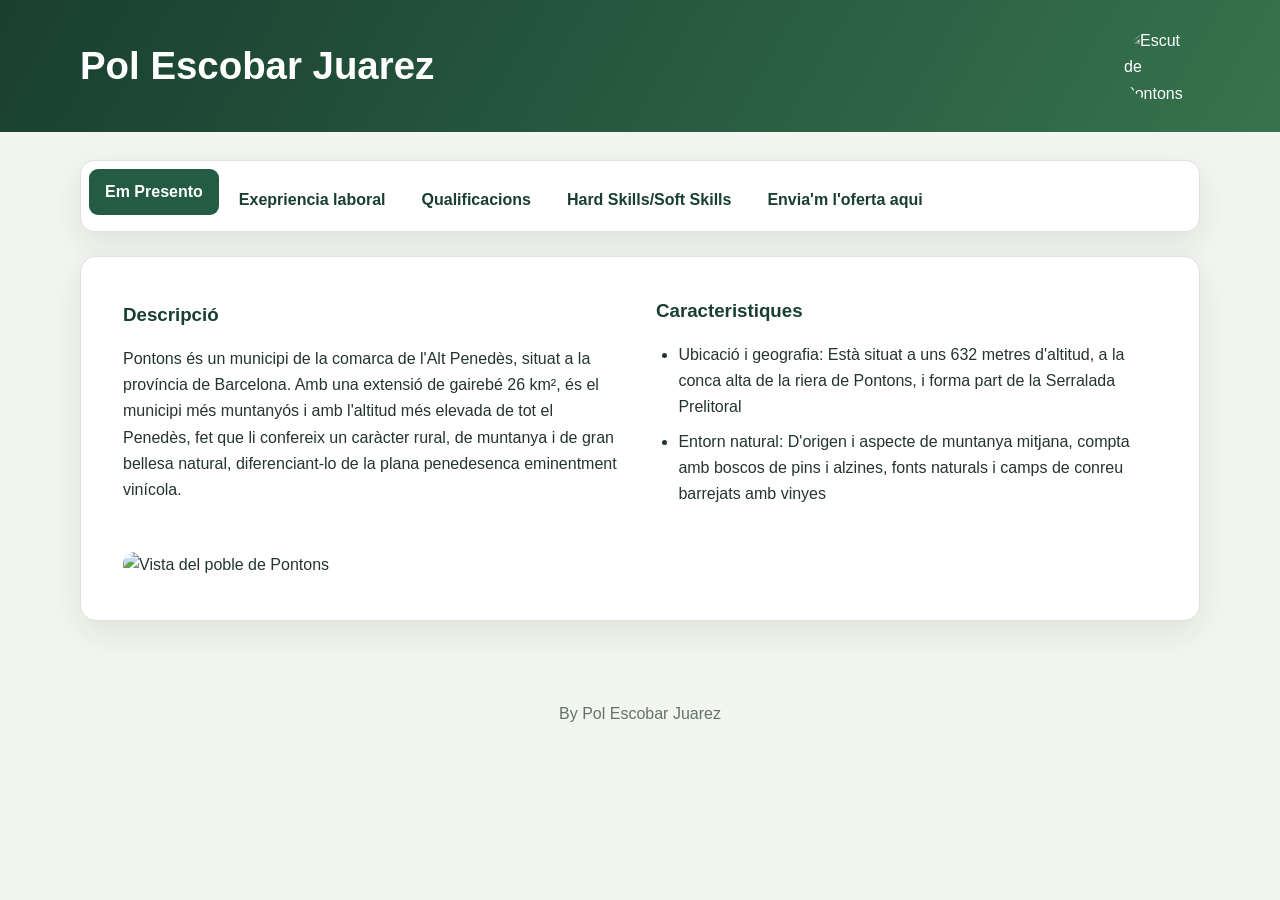
==== index.html @ 772f5682 "curriculum iniciat amb menu de navegacio" ====
<!DOCTYPE html>
<html lang="en">

<head>
  <meta charset="UTF-8">
  <meta name="viewport" content="width=device-width, initial-scale=1.0">
  <link rel="stylesheet" href="css/styles.css">
  <script src="js/script.js" defer></script>
  <title>Pontons</title>
</head>

<body>
  <div class="site-header-wrap">
    <header class="site-title-header" aria-label="Capçalera de Pontons">
      <h2>Pol Escobar Juarez</h2>
    </header>
    <header class="site-crest-header" aria-label="Escut de Pontons">
      <img src="fotos/Escut_de_Pontons.svg.webp" alt="Escut de Pontons">
    </header>
  </div>

  <section>
    <nav id="site-navigation" aria-label="Navegació principal"></nav>
    <article>
      <div class="row flex">
        <div class="column">
          <h1>Descripció</h1>
          <p>Pontons és un municipi de la comarca de l'Alt Penedès, situat a la província de Barcelona. Amb una extensió
            de gairebé 26 km², és el municipi més muntanyós i amb l'altitud més elevada de tot el Penedès, fet que li
            confereix un caràcter rural, de muntanya i de gran bellesa natural, diferenciant-lo de la plana penedesenca
            eminentment vinícola.</p>
        </div>
        <div class="column">
          <h1>Caracteristiques</h1>
          <ul>
            <li>Ubicació i geografia: Està situat a uns 632 metres d'altitud, a la conca alta de la
              riera de Pontons, i forma part de la Serralada Prelitoral</li>
            <li>Entorn natural: D'origen i aspecte de muntanya mitjana, compta amb boscos de pins i alzines, fonts
              naturals i camps de conreu barrejats amb vinyes </li>
          </ul>
        </div>
      </div>
      <div class="row flex home-image-row">
        <img class="imatge-pontons" src="fotos/vista_de_pontons.jpg" alt="Vista del poble de Pontons">
      </div>
    </article>
  </section>

  <footer>
    <p>By Pol Escobar Juarez</p>
  </footer>

</body>

</html>
---- css/styles.css ----
:root {
  color-scheme: light;
  font-family: "Segoe UI", Arial, sans-serif;
  color: #25352d;
  background: #f3f5ef;
  font-synthesis: none;
  text-rendering: optimizeLegibility;
  --green: #245c43;
  --green-dark: #193f30;
  --green-light: #e4eee5;
  --surface: #fff;
  --muted: #64736a;
  --border: #dce4dc;
  --shadow: 0 12px 32px rgb(34 57 42 / 9%);
}

* {
  box-sizing: border-box;
}

body {
  min-width: 320px;
  margin: 0;
  line-height: 1.65;
}

.site-header-wrap {
  display: flex;
  align-items: center;
  justify-content: space-between;
  gap: 24px;
  padding: 28px max(24px, calc((100% - 1120px) / 2));
  color: #fff;
  background: linear-gradient(120deg, #193f30, #36734e);
}

.site-title-header h2 {
  margin: 0;
  color: #fff;
  font-size: clamp(1.6rem, 4vw, 2.4rem);
  line-height: 1.2;
}

.site-crest-header img {
  display: block;
  width: 76px;
  height: 76px;
  object-fit: contain;
  border-radius: 50%;
}

body > section {
  width: min(1120px, calc(100% - 40px));
  min-height: 55vh;
  margin: 28px auto;
}

nav {
  margin-bottom: 24px;
  overflow: hidden;
  border: 1px solid var(--border);
  border-radius: 14px;
  background: var(--surface);
  box-shadow: var(--shadow);
}

nav ul {
  display: flex;
  flex-wrap: wrap;
  gap: 4px;
  margin: 0;
  padding: 8px;
  list-style: none;
}

nav a {
  display: block;
  padding: 10px 16px;
  border-radius: 9px;
  color: var(--green-dark);
  font-weight: 600;
  text-decoration: none;
  transition: background-color 160ms ease, color 160ms ease;
}

nav a:hover,
nav a:focus-visible {
  background: var(--green-light);
  outline: none;
}

nav a.active {
  color: #fff;
  background: var(--green);
}

article {
  padding: clamp(22px, 4vw, 42px);
  border: 1px solid var(--border);
  border-radius: 16px;
  background: var(--surface);
  box-shadow: var(--shadow);
}

h1,
h2,
h3,
h4 {
  color: var(--green-dark);
  line-height: 1.25;
}

article h1,
article h2,
article h3 {
  margin-top: 0;
}

.row.flex {
  display: flex;
  align-items: center;
  gap: 32px;
  margin-bottom: 28px;
}

.row.flex:last-child {
  margin-bottom: 0;
}

.column {
  flex: 1 1 0;
  min-width: 0;
}

.column img,
.imatge-pontons {
  display: block;
  width: 100%;
  max-height: 420px;
  border-radius: 12px;
  object-fit: cover;
}

.home-image-row {
  justify-content: center;
}

.home-image-row .imatge-pontons {
  max-height: 460px;
}

.titol {
  width: 100%;
}

ol,
article ul {
  padding-left: 1.4rem;
}

li + li {
  margin-top: 8px;
}

.gallery {
  display: grid;
  grid-template-columns: repeat(auto-fit, minmax(min(100%, 220px), 1fr));
  gap: 16px;
  margin: 20px 0 30px;
}

.gallery-item {
  overflow: hidden;
  border-radius: 12px;
  background: var(--green-light);
}

.gallery-item img {
  display: block;
  width: 100%;
  aspect-ratio: 3 / 2;
  object-fit: cover;
  transition: transform 180ms ease;
}

.gallery-item a:hover img {
  transform: scale(1.04);
}

.contact-form {
  display: grid;
  gap: 20px;
}

fieldset {
  display: grid;
  gap: 16px;
  min-width: 0;
  margin: 0;
  padding: 20px;
  border: 1px solid var(--border);
  border-radius: 12px;
}

legend {
  padding: 0 8px;
  color: var(--green-dark);
  font-weight: 700;
}

.grup-input {
  display: grid;
  gap: 6px;
}

.grup-input input,
.grup-input select {
  width: 100%;
  min-height: 44px;
  padding: 9px 12px;
  border: 1px solid #bdcbbf;
  border-radius: 8px;
  background: #fff;
  color: inherit;
  font: inherit;
}

.grup-input input:focus,
.grup-input select:focus {
  border-color: var(--green);
  outline: 3px solid rgb(36 92 67 / 15%);
}

.opcions-formulari {
  display: flex;
  flex-wrap: wrap;
  align-items: center;
  gap: 10px;
}

.grup-condicions {
  grid-template-columns: auto 1fr;
  align-items: center;
}

.grup-condicions .missatge-error {
  grid-column: 1 / -1;
}

.missatge-error {
  color: #a23832;
  font-size: 0.9rem;
}

.botons-formulari {
  display: flex;
  flex-wrap: wrap;
  gap: 12px;
}

button {
  min-height: 44px;
  padding: 10px 18px;
  border: 1px solid var(--green);
  border-radius: 8px;
  background: var(--green);
  color: #fff;
  font: inherit;
  font-weight: 650;
  cursor: pointer;
}

button[type="reset"] {
  background: #fff;
  color: var(--green-dark);
}

button:hover {
  background: var(--green-dark);
  color: #fff;
}

footer {
  padding: 18px 24px;
  color: var(--muted);
  text-align: center;
}

footer p {
  margin: 0;
}

@media (max-width: 680px) {
  .site-header-wrap {
    padding: 22px 20px;
  }

  .site-crest-header img {
    width: 60px;
    height: 60px;
  }

  body > section {
    width: min(100% - 24px, 1120px);
    margin: 16px auto;
  }

  nav ul {
    display: grid;
    grid-template-columns: repeat(2, minmax(0, 1fr));
  }

  nav a {
    padding: 9px 10px;
    font-size: 0.92rem;
  }

  .row.flex {
    align-items: stretch;
    flex-direction: column;
    gap: 18px;
  }

  article {
    padding: 22px 18px;
  }
}
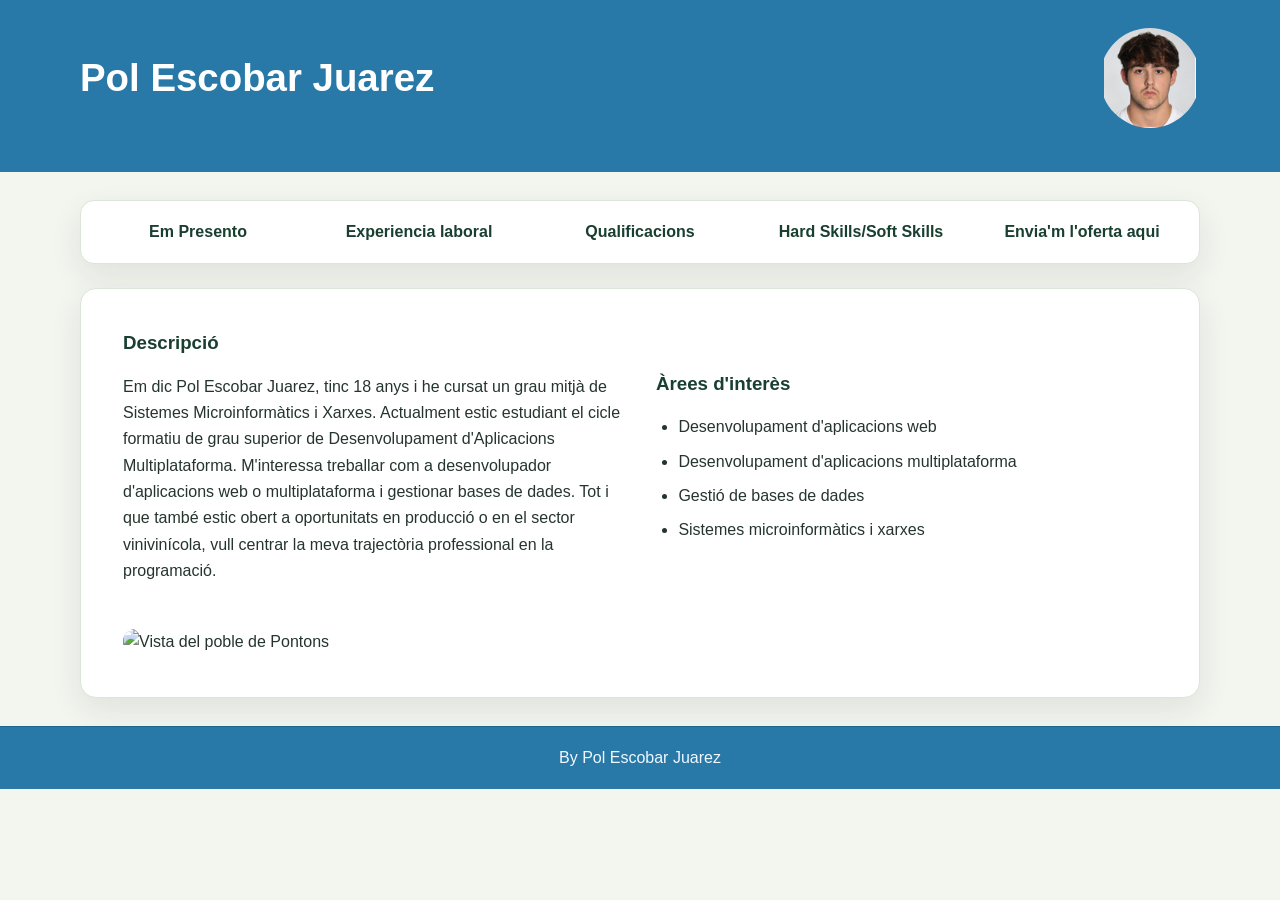
==== commit 81647941: "Experiencia i index acabat" ====
--- a/index.html
+++ b/index.html
@@ -6,7 +6,7 @@
   <meta name="viewport" content="width=device-width, initial-scale=1.0">
   <link rel="stylesheet" href="css/styles.css">
   <script src="js/script.js" defer></script>
-  <title>Pontons</title>
+  <title>CV - Pol Escobar Juarez</title>
 </head>
 
 <body>
@@ -15,7 +15,7 @@
       <h2>Pol Escobar Juarez</h2>
     </header>
     <header class="site-crest-header" aria-label="Escut de Pontons">
-      <img src="fotos/Escut_de_Pontons.svg.webp" alt="Escut de Pontons">
+      <img src="img/Pol.png" alt="Pol">
     </header>
   </div>
 
@@ -25,18 +25,15 @@
       <div class="row flex">
         <div class="column">
           <h1>Descripció</h1>
-          <p>Pontons és un municipi de la comarca de l'Alt Penedès, situat a la província de Barcelona. Amb una extensió
-            de gairebé 26 km², és el municipi més muntanyós i amb l'altitud més elevada de tot el Penedès, fet que li
-            confereix un caràcter rural, de muntanya i de gran bellesa natural, diferenciant-lo de la plana penedesenca
-            eminentment vinícola.</p>
+          <p>Em dic Pol Escobar Juarez, tinc 18 anys i he cursat un grau mitjà de Sistemes Microinformàtics i Xarxes. Actualment estic estudiant el cicle formatiu de grau superior de Desenvolupament d'Aplicacions Multiplataforma. M'interessa treballar com a desenvolupador d'aplicacions web o multiplataforma i gestionar bases de dades. Tot i que també estic obert a oportunitats en producció o en el sector vinivinícola, vull centrar la meva trajectòria professional en la programació.</p>
         </div>
         <div class="column">
-          <h1>Caracteristiques</h1>
+          <h1>Àrees d'interès</h1>
           <ul>
-            <li>Ubicació i geografia: Està situat a uns 632 metres d'altitud, a la conca alta de la
-              riera de Pontons, i forma part de la Serralada Prelitoral</li>
-            <li>Entorn natural: D'origen i aspecte de muntanya mitjana, compta amb boscos de pins i alzines, fonts
-              naturals i camps de conreu barrejats amb vinyes </li>
+            <li>Desenvolupament d'aplicacions web</li>
+            <li>Desenvolupament d'aplicacions multiplataforma</li>
+            <li>Gestió de bases de dades</li>
+            <li>Sistemes microinformàtics i xarxes</li>
           </ul>
         </div>
       </div>
--- a/css/styles.css
+++ b/css/styles.css
@@ -1,3 +1,4 @@
+/* Define el tema general, la tipografía, los colores y las variables reutilizables del sitio. */
 :root {
   color-scheme: light;
   font-family: "Segoe UI", Arial, sans-serif;
@@ -14,26 +15,30 @@
   --shadow: 0 12px 32px rgb(34 57 42 / 9%);
 }
 
+/* Hace que el ancho y alto de los elementos incluyan el relleno y los bordes. */
 * {
   box-sizing: border-box;
 }
 
+/* Quita el margen predeterminado del documento y establece el ancho mínimo y el interlineado. */
 body {
   min-width: 320px;
   margin: 0;
   line-height: 1.65;
 }
 
+/* Organiza la cabecera con un azul más intenso y texto blanco para mantener el contraste. */
 .site-header-wrap {
   display: flex;
   align-items: center;
   justify-content: space-between;
-  gap: 24px;
-  padding: 28px max(24px, calc((100% - 1120px) / 2));
+  gap: 37px;
+  padding: 28px max(37px, calc((100% - 1120px) / 2)) 44px;
   color: #fff;
-  background: linear-gradient(120deg, #193f30, #36734e);
-}
-
+  background: #2879a8;
+}
+
+/* Da formato al título principal de la cabecera y adapta su tamaño a la pantalla. */
 .site-title-header h2 {
   margin: 0;
   color: #fff;
@@ -41,20 +46,23 @@
   line-height: 1.2;
 }
 
+/* Ajusta el escudo de la cabecera para que se muestre como una imagen circular. */
 .site-crest-header img {
   display: block;
-  width: 76px;
-  height: 76px;
+  width: 100px;
+  height: 100px;
   object-fit: contain;
   border-radius: 50%;
 }
 
+/* Centra las secciones principales y limita su ancho para facilitar la lectura. */
 body > section {
   width: min(1120px, calc(100% - 40px));
   min-height: 55vh;
   margin: 28px auto;
 }
 
+/* Presenta la navegación como una tarjeta con bordes redondeados y sombra. */
 nav {
   margin-bottom: 24px;
   overflow: hidden;
@@ -64,36 +72,42 @@
   box-shadow: var(--shadow);
 }
 
+/* Distribuye horizontalmente los elementos de navegación y elimina las viñetas. */
 nav ul {
   display: flex;
-  flex-wrap: wrap;
-  gap: 4px;
+  flex-wrap: nowrap;
+  gap: 3px;
   margin: 0;
   padding: 8px;
   list-style: none;
 }
 
+/* Reparte por igual el espacio disponible entre las opciones de navegación. */
+nav li {
+  flex: 1;
+  min-width: 0;
+}
+
+/* Convierte cada enlace de navegación en un botón de texto centrado. */
 nav a {
   display: block;
   padding: 10px 16px;
   border-radius: 9px;
   color: var(--green-dark);
   font-weight: 600;
+  text-align: center;
   text-decoration: none;
   transition: background-color 160ms ease, color 160ms ease;
 }
 
+/* Resalta los enlaces cuando se pasa el cursor o se llega a ellos con el teclado. */
 nav a:hover,
 nav a:focus-visible {
   background: var(--green-light);
   outline: none;
 }
 
-nav a.active {
-  color: #fff;
-  background: var(--green);
-}
-
+/* Da formato de tarjeta a los artículos, con espacio interior, borde y sombra. */
 article {
   padding: clamp(22px, 4vw, 42px);
   border: 1px solid var(--border);
@@ -102,6 +116,7 @@
   box-shadow: var(--shadow);
 }
 
+/* Unifica el color y el interlineado de los encabezados. */
 h1,
 h2,
 h3,
@@ -110,12 +125,14 @@
   line-height: 1.25;
 }
 
+/* Elimina el espacio superior de los encabezados dentro de los artículos. */
 article h1,
 article h2,
 article h3 {
   margin-top: 0;
 }
 
+/* Coloca en fila los elementos de cada fila flexible y separa sus columnas. */
 .row.flex {
   display: flex;
   align-items: center;
@@ -123,15 +140,18 @@
   margin-bottom: 28px;
 }
 
+/* Evita dejar espacio inferior después de la última fila flexible. */
 .row.flex:last-child {
   margin-bottom: 0;
 }
 
+/* Permite que las columnas compartan el espacio disponible sin desbordarse. */
 .column {
   flex: 1 1 0;
   min-width: 0;
 }
 
+/* Ajusta las imágenes de las columnas y la imagen de Pontons al ancho disponible. */
 .column img,
 .imatge-pontons {
   display: block;
@@ -141,27 +161,74 @@
   object-fit: cover;
 }
 
+/*
+  La columna experience-images contiene las dos fotos de experiencia.
+  La convertimos en una cuadrícula para poder colocar las imágenes una junto a otra
+  cuando hay espacio y en una sola columna cuando la pantalla es más estrecha.
+*/
+.experience-images {
+  /* Activa la distribución en cuadrícula para las imágenes hijas. */
+  display: grid;
+  /*
+    Crea tantas columnas como quepan. Cada columna intenta medir al menos 220px
+    y comparte el espacio disponible (1fr). Si no caben dos, queda una sola.
+  */
+  grid-template-columns: repeat(auto-fit, minmax(min(100%, 220px), 1fr));
+  /* Alinea verticalmente las imágenes dentro de las celdas de la cuadrícula. */
+  align-items: center;
+  /* Deja 16px de separación entre las dos fotos. */
+  gap: 16px;
+}
+
+.experience-images img {
+  /* La imagen puede ocupar todo el ancho de su celda, sin salirse de ella. */
+  width: 100%;
+  /* Calcula la altura automáticamente para conservar la proporción original. */
+  height: auto;
+  /* Anula el límite de altura de la regla general de imágenes (.column img). */
+  max-height: none;
+  /* Muestra la foto completa en lugar de recortar sus bordes. */
+  object-fit: contain;
+}
+
+/* Centra los elementos de la fila de imágenes de la página de inicio. */
 .home-image-row {
   justify-content: center;
 }
 
+/* Permite que la imagen principal de inicio alcance una altura máxima mayor. */
 .home-image-row .imatge-pontons {
   max-height: 460px;
 }
 
+/* Hace que el elemento con la clase de título ocupe todo el ancho disponible. */
 .titol {
   width: 100%;
 }
 
+/* Añade sangría a las listas ordenadas y a las listas dentro de los artículos. */
 ol,
 article ul {
   padding-left: 1.4rem;
 }
 
-li + li {
+/*
+  Este ajuste corrige un problema visual del menú:
+  antes había una regla general que aplicaba margen superior a todos los <li>.
+  Como el nav también usa elementos <li>, la primera opción se desplazaba hacia arriba.
+  Por eso aquí se restringe el margen solo a las listas de contenido dentro de los articles.
+  La navegación principal queda sin ese espacio extra para conservar la alineación correcta.
+*/
+article ul li + li,
+article ol li + li {
   margin-top: 8px;
 }
 
+nav li + li {
+  margin-top: 0;
+}
+
+/* Crea una cuadrícula de imágenes adaptable al ancho disponible. */
 .gallery {
   display: grid;
   grid-template-columns: repeat(auto-fit, minmax(min(100%, 220px), 1fr));
@@ -169,12 +236,14 @@
   margin: 20px 0 30px;
 }
 
+/* Recorta el contenido que sobresalga de cada tarjeta de la galería. */
 .gallery-item {
   overflow: hidden;
   border-radius: 12px;
   background: var(--green-light);
 }
 
+/* Mantiene la proporción de las imágenes de la galería y suaviza su ampliación. */
 .gallery-item img {
   display: block;
   width: 100%;
@@ -183,15 +252,18 @@
   transition: transform 180ms ease;
 }
 
+/* Amplía ligeramente la imagen de la galería al pasar el cursor sobre su enlace. */
 .gallery-item a:hover img {
   transform: scale(1.04);
 }
 
+/* Organiza los campos del formulario en una columna con separación uniforme. */
 .contact-form {
   display: grid;
   gap: 20px;
 }
 
+/* Distribuye los elementos de cada grupo del formulario y dibuja su contorno. */
 fieldset {
   display: grid;
   gap: 16px;
@@ -202,17 +274,20 @@
   border-radius: 12px;
 }
 
+/* Destaca el título de cada grupo de campos del formulario. */
 legend {
   padding: 0 8px;
   color: var(--green-dark);
   font-weight: 700;
 }
 
+/* Coloca la etiqueta y el control de cada campo en una cuadrícula vertical. */
 .grup-input {
   display: grid;
   gap: 6px;
 }
 
+/* Da formato coherente a los campos de texto y selectores del formulario. */
 .grup-input input,
 .grup-input select {
   width: 100%;
@@ -225,12 +300,14 @@
   font: inherit;
 }
 
+/* Señala visualmente el campo que tiene el foco y mejora su accesibilidad. */
 .grup-input input:focus,
 .grup-input select:focus {
   border-color: var(--green);
   outline: 3px solid rgb(36 92 67 / 15%);
 }
 
+/* Ordena horizontalmente las opciones del formulario y permite que salten de línea. */
 .opcions-formulari {
   display: flex;
   flex-wrap: wrap;
@@ -238,26 +315,31 @@
   gap: 10px;
 }
 
+/* Coloca la casilla de condiciones junto a su texto en dos columnas. */
 .grup-condicions {
   grid-template-columns: auto 1fr;
   align-items: center;
 }
 
+/* Hace que el mensaje de error del grupo de condiciones ocupe ambas columnas. */
 .grup-condicions .missatge-error {
   grid-column: 1 / -1;
 }
 
+/* Muestra los mensajes de error con color y tamaño de texto diferenciados. */
 .missatge-error {
   color: #a23832;
   font-size: 0.9rem;
 }
 
+/* Alinea los botones del formulario y permite que se distribuyan en varias líneas. */
 .botons-formulari {
   display: flex;
   flex-wrap: wrap;
   gap: 12px;
 }
 
+/* Define el aspecto común de los botones y el cursor que indica que son interactivos. */
 button {
   min-height: 44px;
   padding: 10px 18px;
@@ -270,57 +352,72 @@
   cursor: pointer;
 }
 
+/* Diferencia el botón de restablecimiento con un fondo claro y texto oscuro. */
 button[type="reset"] {
   background: #fff;
   color: var(--green-dark);
 }
 
+/* Oscurece los botones al pasar el cursor para señalar la interacción. */
 button:hover {
   background: var(--green-dark);
   color: #fff;
 }
 
+/* Mantiene el pie centrado con un azul intenso a juego con la cabecera. */
 footer {
   padding: 18px 24px;
-  color: var(--muted);
+  color: #fff;
+  background: #2879a8;
+  border-top: 1px solid #1f668f;
   text-align: center;
 }
 
+/* Elimina el margen del párrafo del pie de página. */
 footer p {
   margin: 0;
-}
-
+  color:aliceblue
+}
+
+/* Adapta la distribución y los espacios para pantallas de hasta 680 píxeles. */
 @media (max-width: 680px) {
+  /* Reduce el relleno de la cabecera en pantallas pequeñas. */
   .site-header-wrap {
-    padding: 22px 20px;
-  }
-
+    padding: 22px 20px 38px;
+  }
+
+  /* Reduce el tamaño del escudo en pantallas pequeñas. */
   .site-crest-header img {
-    width: 60px;
-    height: 60px;
-  }
-
+    width: 80px;
+    height: 80px;
+  }
+
+  /* Aprovecha el ancho móvil y reduce el margen entre las secciones. */
   body > section {
     width: min(100% - 24px, 1120px);
     margin: 16px auto;
   }
 
+  /* Distribuye los enlaces de navegación en dos columnas en móvil. */
   nav ul {
     display: grid;
     grid-template-columns: repeat(2, minmax(0, 1fr));
   }
 
+  /* Reduce el relleno y el tamaño de letra de los enlaces en móvil. */
   nav a {
     padding: 9px 10px;
     font-size: 0.92rem;
   }
 
+  /* Apila verticalmente las columnas y ajusta la separación entre ellas. */
   .row.flex {
     align-items: stretch;
     flex-direction: column;
     gap: 18px;
   }
 
+  /* Reduce el relleno interior de los artículos en pantallas pequeñas. */
   article {
     padding: 22px 18px;
   }
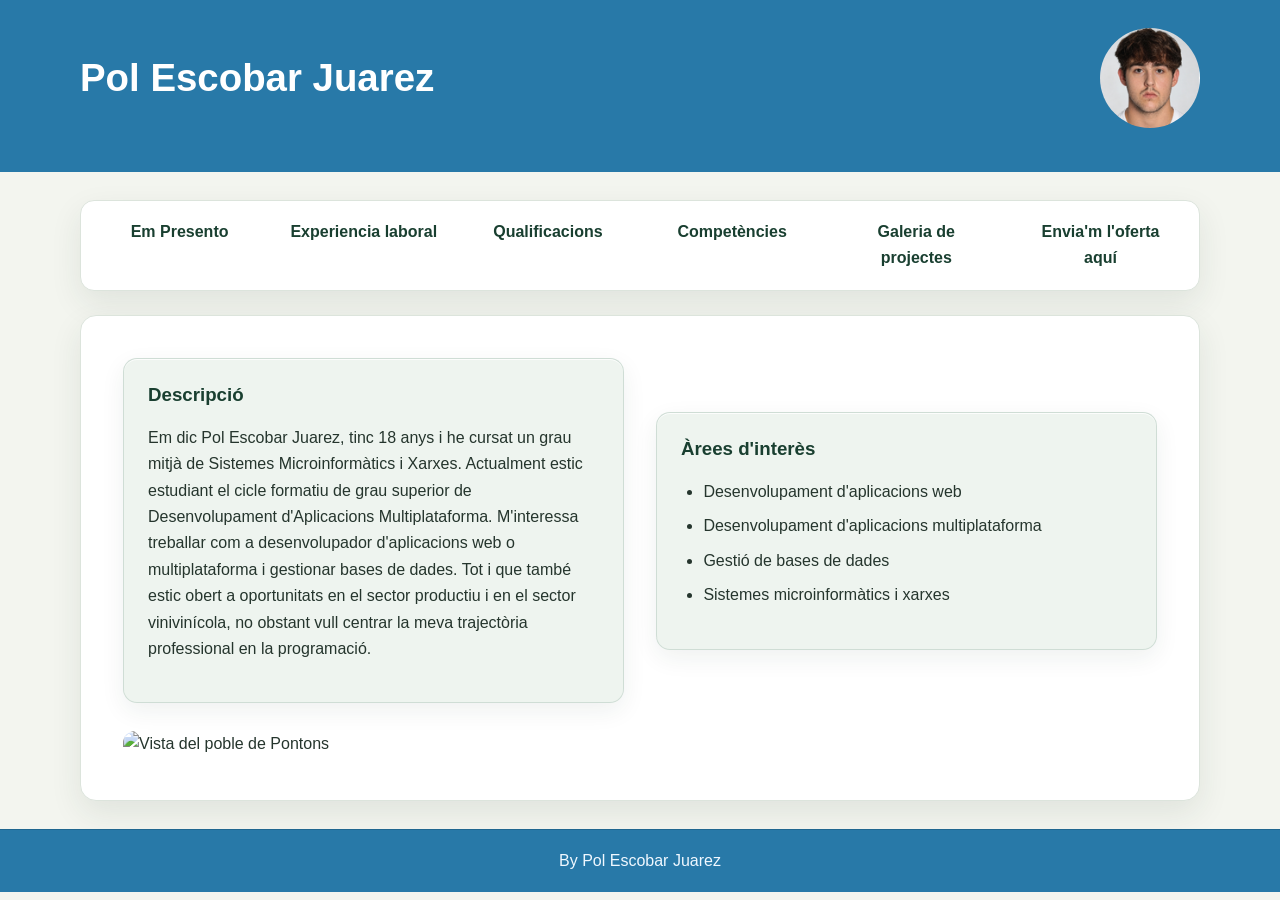
==== commit c072276a: "Competencies" ====
--- a/index.html
+++ b/index.html
@@ -25,7 +25,7 @@
       <div class="row flex">
         <div class="column">
           <h1>Descripció</h1>
-          <p>Em dic Pol Escobar Juarez, tinc 18 anys i he cursat un grau mitjà de Sistemes Microinformàtics i Xarxes. Actualment estic estudiant el cicle formatiu de grau superior de Desenvolupament d'Aplicacions Multiplataforma. M'interessa treballar com a desenvolupador d'aplicacions web o multiplataforma i gestionar bases de dades. Tot i que també estic obert a oportunitats en producció o en el sector vinivinícola, vull centrar la meva trajectòria professional en la programació.</p>
+          <p>Em dic Pol Escobar Juarez, tinc 18 anys i he cursat un grau mitjà de Sistemes Microinformàtics i Xarxes. Actualment estic estudiant el cicle formatiu de grau superior de Desenvolupament d'Aplicacions Multiplataforma. M'interessa treballar com a desenvolupador d'aplicacions web o multiplataforma i gestionar bases de dades. Tot i que també estic obert a oportunitats en el sector productiu i en el sector vinivinícola, no obstant vull centrar la meva trajectòria professional en la programació.</p>
         </div>
         <div class="column">
           <h1>Àrees d'interès</h1>
--- a/css/styles.css
+++ b/css/styles.css
@@ -51,7 +51,8 @@
   display: block;
   width: 100px;
   height: 100px;
-  object-fit: contain;
+  aspect-ratio: 1;
+  object-fit: cover;
   border-radius: 50%;
 }
 
@@ -145,10 +146,24 @@
   margin-bottom: 0;
 }
 
-/* Permite que las columnas compartan el espacio disponible sin desbordarse. */
+/* Da a las columnas un efecto de cristal translúcido sin perder legibilidad. */
 .column {
   flex: 1 1 0;
   min-width: 0;
+  padding: 24px;
+  border: 1px solid rgb(36 92 67 / 15%);
+  border-radius: 14px;
+  background: rgb(228 238 229 / 62%);
+  box-shadow: 0 8px 24px rgb(34 57 42 / 7%), inset 0 1px rgb(255 255 255 / 80%);
+  -webkit-backdrop-filter: blur(12px);
+  backdrop-filter: blur(12px);
+  transition: background-color 180ms ease, box-shadow 180ms ease, transform 180ms ease;
+}
+
+.column:hover {
+  background: rgb(228 238 229 / 78%);
+  box-shadow: 0 12px 28px rgb(34 57 42 / 11%), inset 0 1px rgb(255 255 255 / 90%);
+  transform: translateY(-2px);
 }
 
 /* Ajusta las imágenes de las columnas y la imagen de Pontons al ancho disponible. */
@@ -243,6 +258,20 @@
   background: var(--green-light);
 }
 
+/* Separa el text del contingut visual de cada projecte. */
+.gallery-item-content {
+  padding: 18px;
+}
+
+.gallery-item-content h2 {
+  margin: 0 0 8px;
+  font-size: 1.15rem;
+}
+
+.gallery-item-content p {
+  margin: 0;
+}
+
 /* Mantiene la proporción de las imágenes de la galería y suaviza su ampliación. */
 .gallery-item img {
   display: block;
